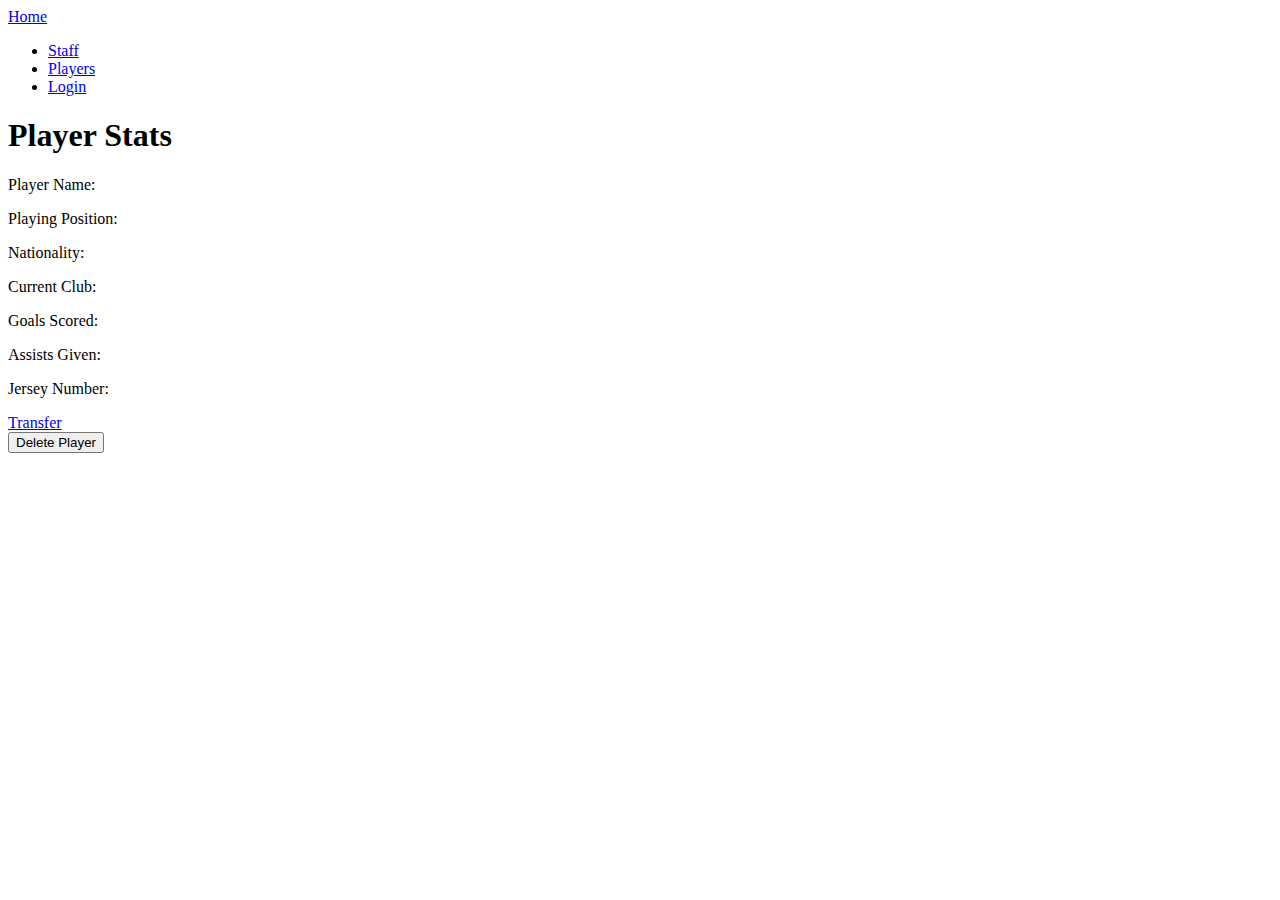
==== src/main/webapp/pages/player/index.html @ 075b4df1 "Added delete player" ====
<!doctype html>
<html lang="en">

<head>
    <meta charset="utf-8">
    <meta name="viewport" content="width=device-width, initial-scale=1">
    <title>Players</title>
    <link rel="stylesheet" href="/css/bootstrap.min.css">
    <link rel="stylesheet" href="/styles.css">
    
</head>
<body>
    <nav>
        <a href="/" class="navlink">Home</a>
        <ul class="navlist">
            <li>
                <a href="/pages/staff" class="navlink">Staff</a>
            </li>
            <li>
                <a href="/pages/players" class="navlink">Players</a>
            </li>
            <li>
                <a href="/pages/login" class="navlink">Login</a>
            </li>
        </ul>
    </nav>
    <h1>Player Stats</h1>
    
    <div class="stats">
        <p id="fullName">Player Name: </p>
        <p id="position">Playing Position: </p>
        <p id="nationality">Nationality: </p>
        <p id="currentClub">Current Club: </p>
        <p id="goals">Goals Scored: </p>
        <p id="assists">Assists Given: </p>
        <p id="jerseyNo">Jersey Number: </p>
    </div>
    <a class="btn btn-primary" href="/pages/player/transfer" id="transfer">Transfer</a>
    <form action="/api/player?action=1" method="post" id="deleteForm">
        <input type="number" name="playerId" id="playerId" hidden>
        <button class="btn btn-danger" id="delete" type="button">Delete Player</button>
    </form>
    
    
    <script src="/js/jquery-3.6.0.js"></script>
    <script src="/js/bootstrap.bundle.min.js"></script>
    <script src="./index.js"></script>
    
</body>

</html>
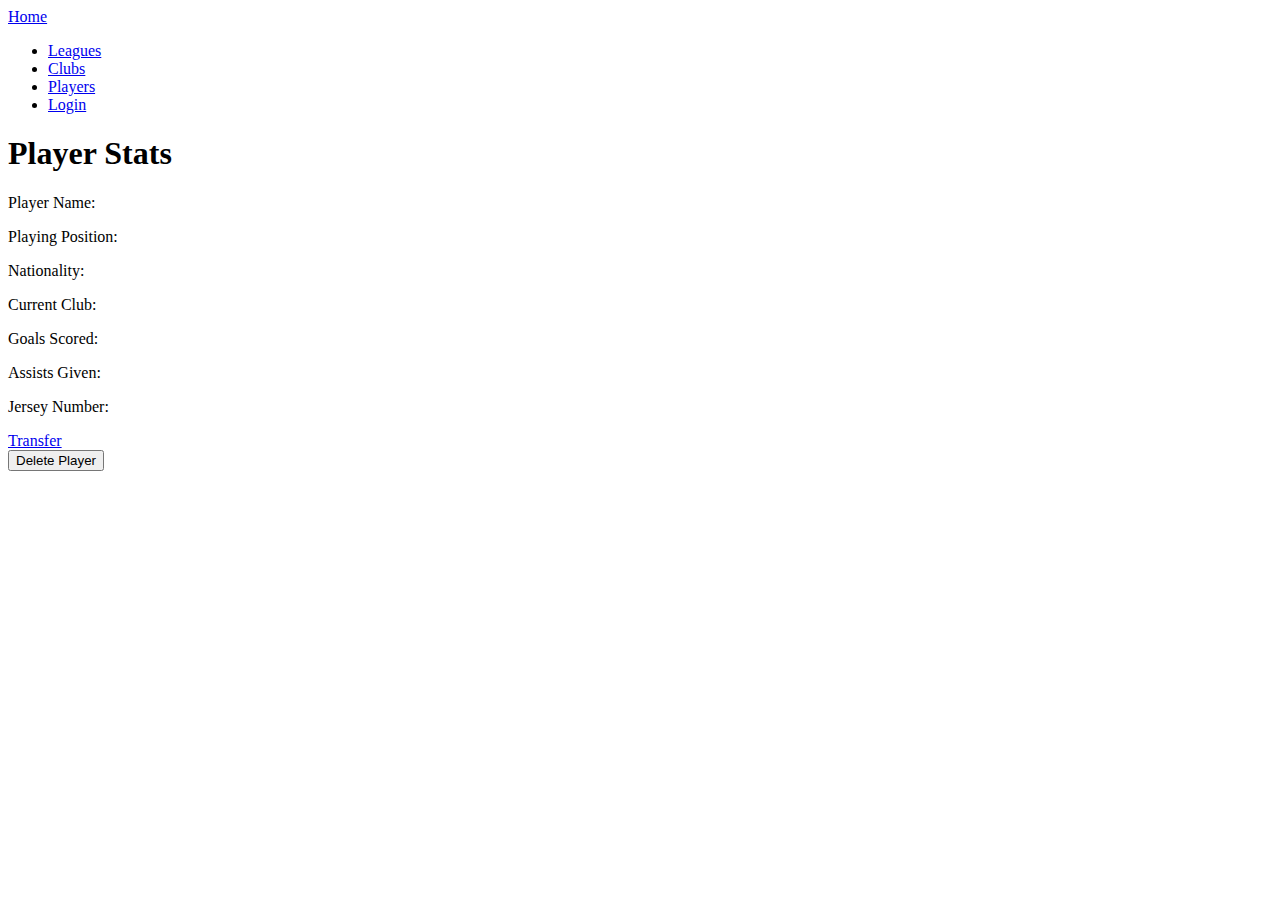
==== commit 68545834: "Made all navs the same" ====
--- a/src/main/webapp/pages/player/index.html
+++ b/src/main/webapp/pages/player/index.html
@@ -14,7 +14,10 @@
         <a href="/" class="navlink">Home</a>
         <ul class="navlist">
             <li>
-                <a href="/pages/staff" class="navlink">Staff</a>
+                <a href="/pages/leagues" class="navlink">Leagues</a>
+            </li>
+            <li>
+                <a href="/pages/clubs" class="navlink">Clubs</a>
             </li>
             <li>
                 <a href="/pages/players" class="navlink">Players</a>
